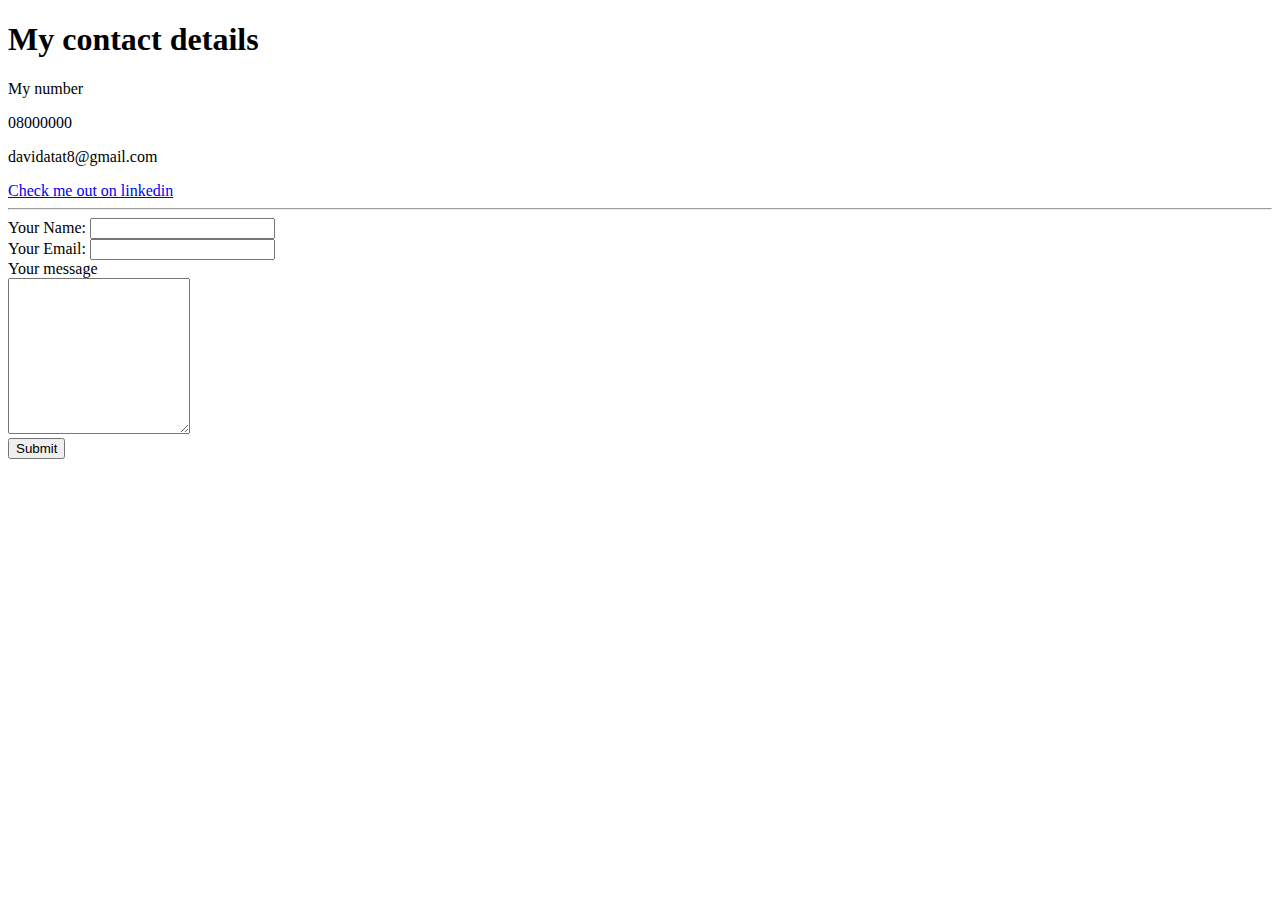
==== contacts.html @ b12b7b83 "Changed stages files and renames image" ====
<!DOCTYPE html>
<html lang="en" dir="ltr">
  <head>
    <meta charset="utf-8">
    <title>My contacts</title>
  </head>
  <body>
    <h1>My contact details</h1>
    <p>My number</p>
    <p>08000000</p>
    <p>davidatat8@gmail.com</p>
    <a href="https://www.linkedin.com/in/david-atat/">Check me out on linkedin</a>
    <hr>
    <form action="mailto:davidatat8@gmail.com" method="post" enctype="text/plain">
      <label for="">Your Name:</label>
      <input type="text" name="YourName" value=""><br>
      <label>Your Email:</label>
      <input type="email" name="YourEmail" value=""><br>
      <label>Your message</label><br>
      <textarea name="YpurMessage" rows="10" cols="20"></textarea><br>
      <input type="submit" name="">

    </form>
  </body>
</html>
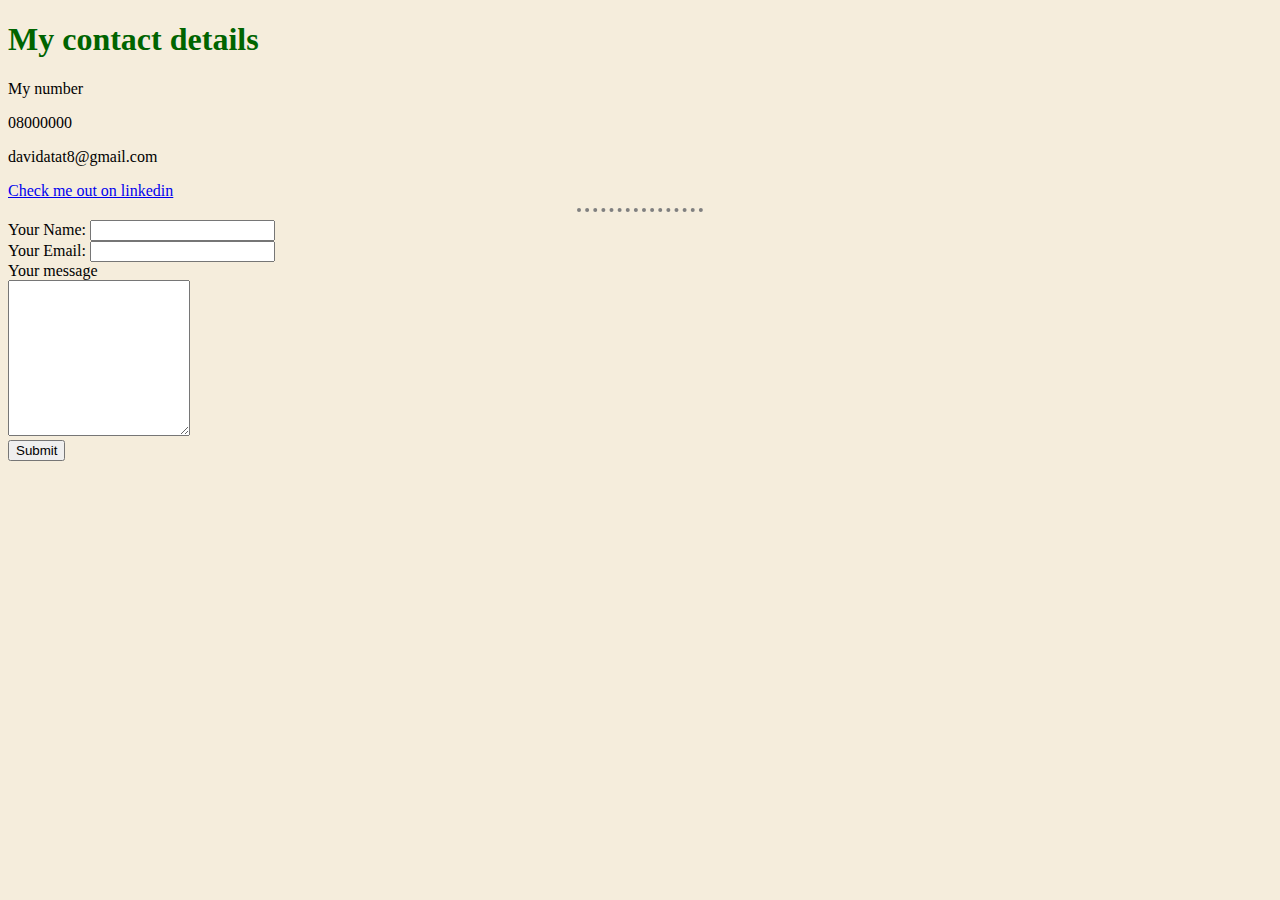
==== commit 50354b46: "Added external css styles" ====
--- a/contacts.html
+++ b/contacts.html
@@ -3,6 +3,7 @@
   <head>
     <meta charset="utf-8">
     <title>My contacts</title>
+    <link rel="stylesheet" href="css/styles.css">
   </head>
   <body>
     <h1>My contact details</h1>
--- a/css/styles.css
+++ b/css/styles.css
@@ -0,0 +1,19 @@
+body{
+  background-color: #F5EDDC;
+}
+
+hr {
+  border-style: none;
+  border-top-style: dotted;
+  border-width: 4px;
+  border-color: grey;
+  width: 10%;
+}
+
+h1 {
+  color: #006400;
+}
+
+h3{
+  color: #6B8E23;
+}
